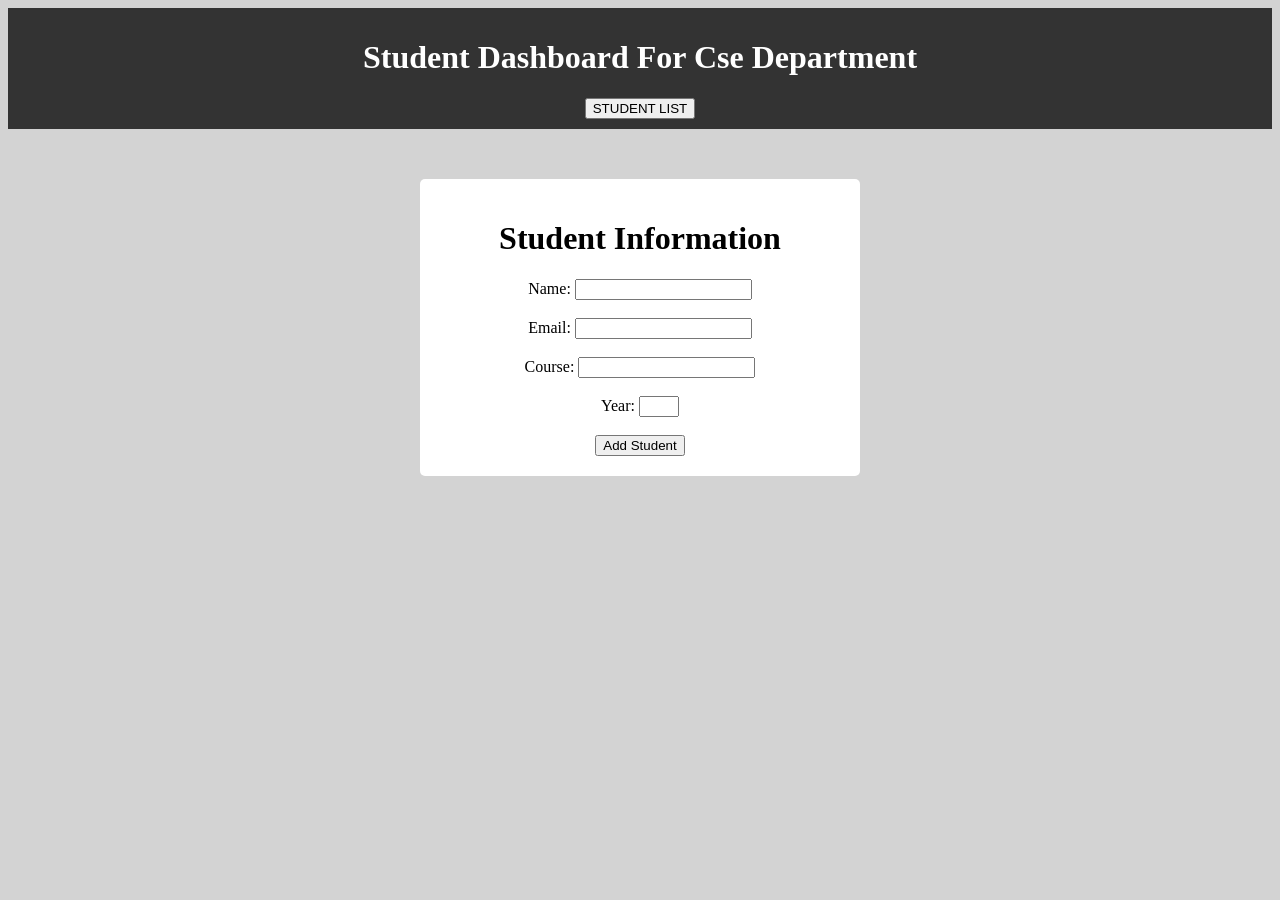
==== index.html @ 4cf220cd "Initial commit" ====
<!DOCTYPE html>
<html lang="en">
<head>
    <meta charset="UTF-8">
    <meta name="viewport" content="width=device-width, initial-scale=1.0">
    <link rel="stylesheet" href="style.css">
    <title>student dashboard</title>
</head>
<body>
    <div class="navbar">
        <h1>Student Dashboard For Cse Department</h1>
        <a href="studentlist.html">
            <button class="STUDENT LIST">STUDENT LIST</button>
        </a>
    </div>
    <center>
    <form class="student-form">
        <h1>Student Information</h1>
        <label for="name">Name:</label>
        <input type="text" id="name" name="name" required><br><br>
        <label for="email">Email:</label>
        <input type="email" id="email" name="email" required><br><br>
        <label for="course">Course:</label>
        <input type="text" id="course" name="course" required><br><br>
        <label for="year">Year:</label>
        <input type="number" id="year" name="year" min="1" max="5" required><br><br>
        <input type="submit" value="Add Student">
    </form>
    </center>
    

</body>
</html>
---- style.css ----
body{
    background-color: lightgrey;
}
.navbar {
    background-color: #333;
    color: white;
    padding: 10px;
    text-align: center;
}
.student-form {
    background-color: white;
    padding: 20px;
    border-radius: 5px;
    max-width: 400px;
    margin: 50px auto;
}
.student-table {
    width: 80%;
    margin: 20px auto;
    border-collapse: collapse;
    margin-top: 20px;
    box-shadow: 0 0 10px rgba(0, 0, 0, 0.1);
    
}
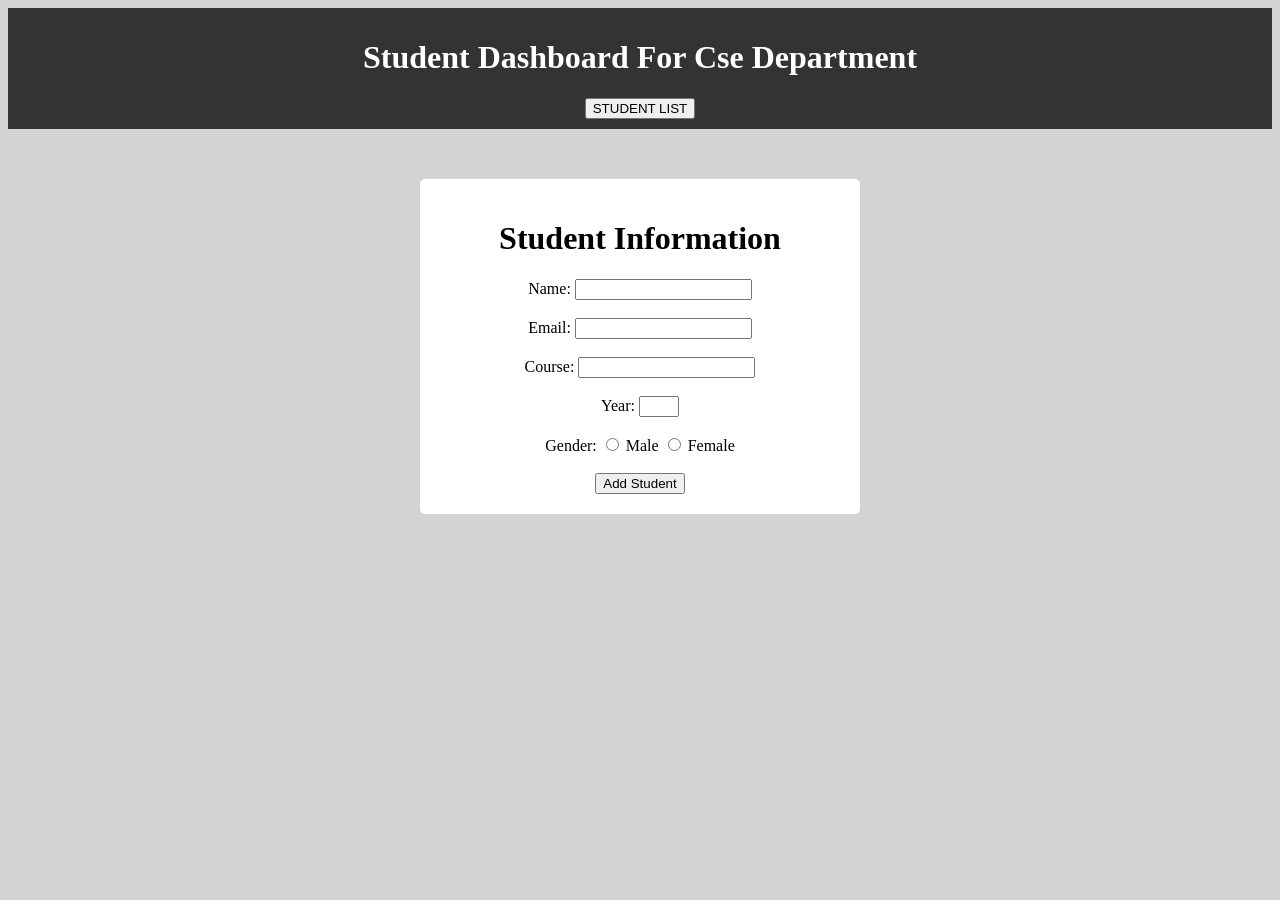
==== commit 1097b553: "new" ====
--- a/index.html
+++ b/index.html
@@ -6,7 +6,7 @@
     <link rel="stylesheet" href="style.css">
     <title>student dashboard</title>
 </head>
-<body>
+<body> 
     <div class="navbar">
         <h1>Student Dashboard For Cse Department</h1>
         <a href="studentlist.html">
@@ -24,6 +24,11 @@
         <input type="text" id="course" name="course" required><br><br>
         <label for="year">Year:</label>
         <input type="number" id="year" name="year" min="1" max="5" required><br><br>
+        <label for="gender">Gender:</label>
+        <input type="radio" id="male" name="gender" value="male">
+        <label for="male">Male</label>
+        <input type="radio" id="female" name="gender" value="female">
+        <label for="female">Female</label><br><br>
         <input type="submit" value="Add Student">
     </form>
     </center>
--- a/style.css
+++ b/style.css
@@ -21,4 +21,10 @@
     margin-top: 20px;
     box-shadow: 0 0 10px rgba(0, 0, 0, 0.1);
     
+}
+.search{
+    width: 80%;
+    margin: 20px auto;
+    justify-content: center;
+    align-items: center;
 }
